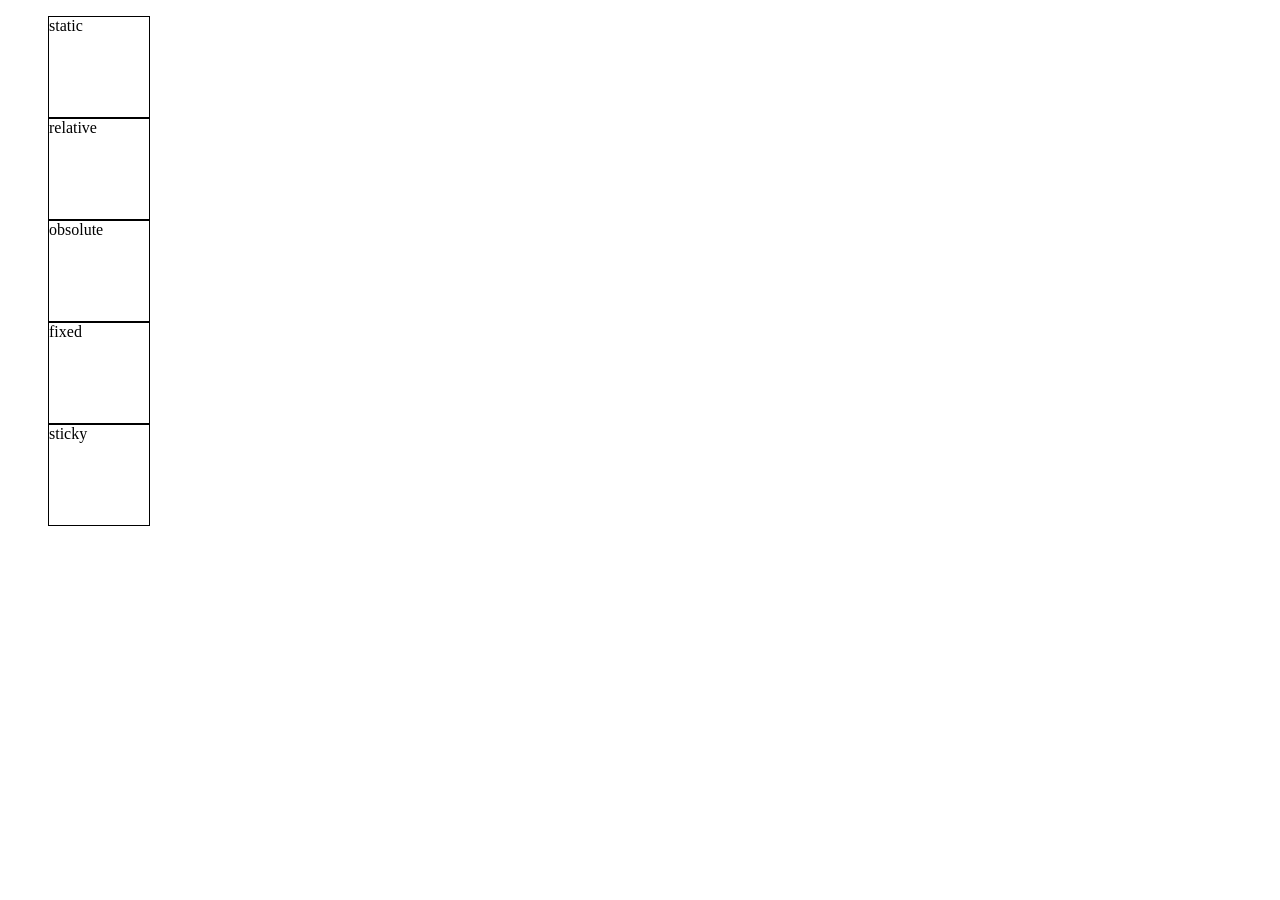
==== New folder 1/css-positions.html @ c519e28f "new file:   New folder 1/css-positions.html 	modified:   New folder 1/flex.html 	modified:   New fol" ====
<!DOCTYPE html>
<html lang="en">
<head>
    <meta charset="UTF-8">
    <meta name="viewport" content="width=device-width, initial-scale=1.0">
    <title>Document</title>

    <style>
        .box {
            border: 1px solid;
            height: 100px;
            width: 100px;
            /* gap: 2px; */
        }
    .static {
        list-style: none;
    }
    .relative {
        list-style: none;
    }
    .obsolute {
        list-style: none;
    }
    .fixed {
        list-style: none;
    }
    .sticky {
        list-style: none;
    }
    </style>
</head>
<body>
    <ul>
        <li class="box static">static</li>
        <li class="box relative">relative</li>
        <li class="box obsolute">obsolute</li>
        <li class="box fixed">fixed</li>
        <li class="box sticky">sticky</li>
    </ul>
</body>
</html>
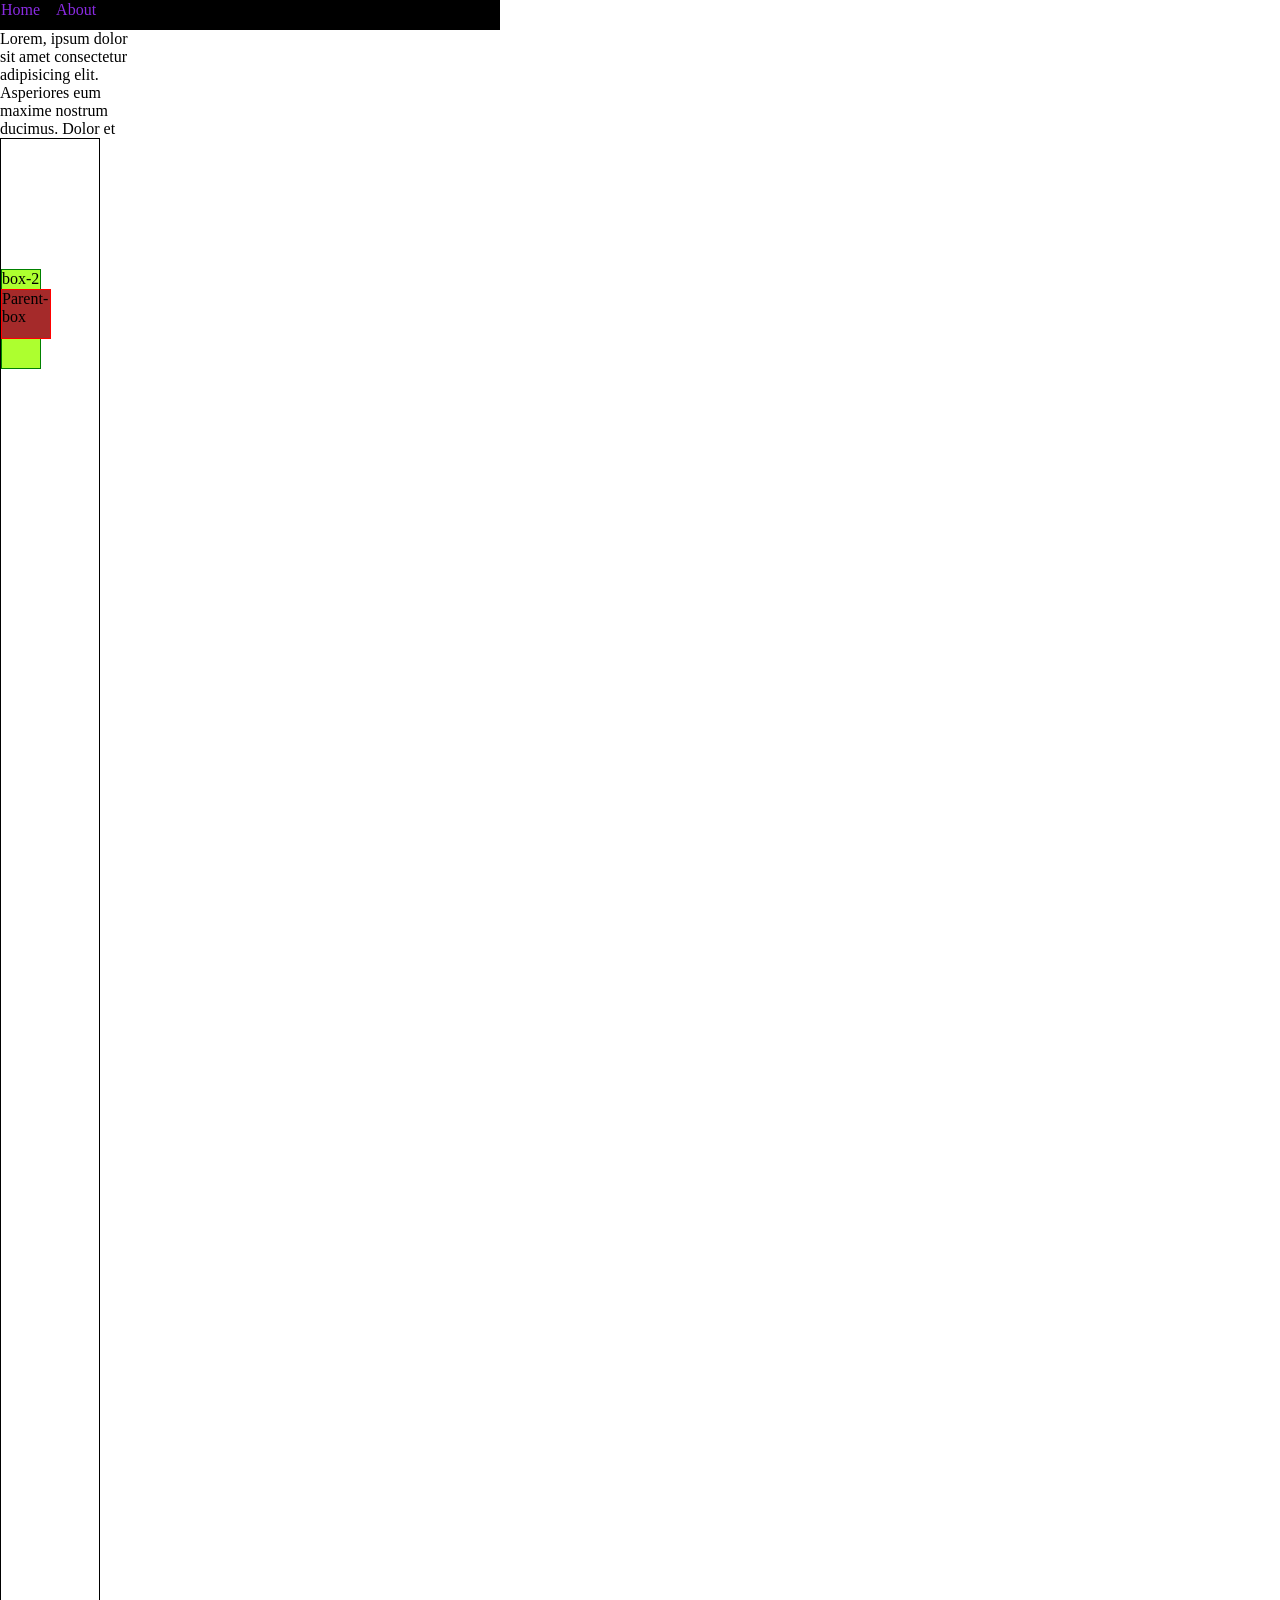
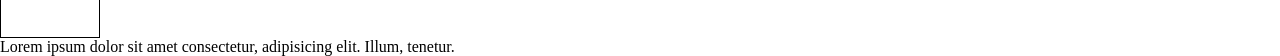
==== commit f9cc40a3: "Please enter the commit message for your changes. Lines starting with '#' will be ignored, and an em" ====
--- a/New folder 1/css-positions.html
+++ b/New folder 1/css-positions.html
@@ -1,41 +1,101 @@
 <!DOCTYPE html>
 <html lang="en">
+
 <head>
     <meta charset="UTF-8">
     <meta name="viewport" content="width=device-width, initial-scale=1.0">
-    <title>Document</title>
+    <title>Positions of CSSs</title>
 
     <style>
+        * {
+            margin: 0;
+            padding: 0;
+            box-sizing: border-box;
+        }
+
+        header {
+            background-color: black;
+            position: sticky;
+            top: 0;
+            border: 1px solid;
+            width: 500px;
+            height: 30px;
+        }
+
+        header ul {
+            list-style: none;
+            display: flex;
+            gap: 1rem;
+        }
+
+        header ul li a {
+            text-decoration: none;
+            color: blueviolet;
+        }
+
+        main {
+            width: 11%;
+        }
+
+        .h-screen {
+            position: relative;
+            border: 1px solid;
+            height: 1500px;
+            width: 100px;
+        }
+
         .box {
-            border: 1px solid;
+            position: absolute;
+            border: 1px solid red;
+            height: 50px;
+            width: 50px;
+            position: sticky;
+            top: 10px;
+            margin-top: 150px;
+            background-color: brown;
+            z-index: 1;
+        }
+
+        .box-2 {
+            position: absolute;
+            border: 1px solid green;
             height: 100px;
-            width: 100px;
-            /* gap: 2px; */
+            width: 40px;
+            position: sticky;
+            top: 10px;
+            background-color: greenyellow;
+            margin-top: -70px;
+            z-index: 0;
         }
-    .static {
-        list-style: none;
-    }
-    .relative {
-        list-style: none;
-    }
-    .obsolute {
-        list-style: none;
-    }
-    .fixed {
-        list-style: none;
-    }
-    .sticky {
-        list-style: none;
-    }
     </style>
 </head>
+
 <body>
-    <ul>
-        <li class="box static">static</li>
-        <li class="box relative">relative</li>
-        <li class="box obsolute">obsolute</li>
-        <li class="box fixed">fixed</li>
-        <li class="box sticky">sticky</li>
-    </ul>
+
+    <header class="container">
+        <ul>
+            <li><a href="#">Home</a></li>
+            <li><a href="#">About</a></li>
+        </ul>
+    </header>
+
+    <main>
+        <p>Lorem, ipsum dolor sit amet consectetur adipisicing elit. Asperiores eum maxime nostrum ducimus. Dolor et
+        </p>
+    </main>
+
+    <div class="h-screen">
+        <div class="box">
+            <p>Parent-box</p>
+        </div>
+        <div class="box-2">
+            <p>box-2</p>
+        </div>
+    </div>
+
+    <p>Lorem ipsum dolor sit amet consectetur, adipisicing elit. Illum, tenetur. 
+    </p>
+
 </body>
+
 </html>
